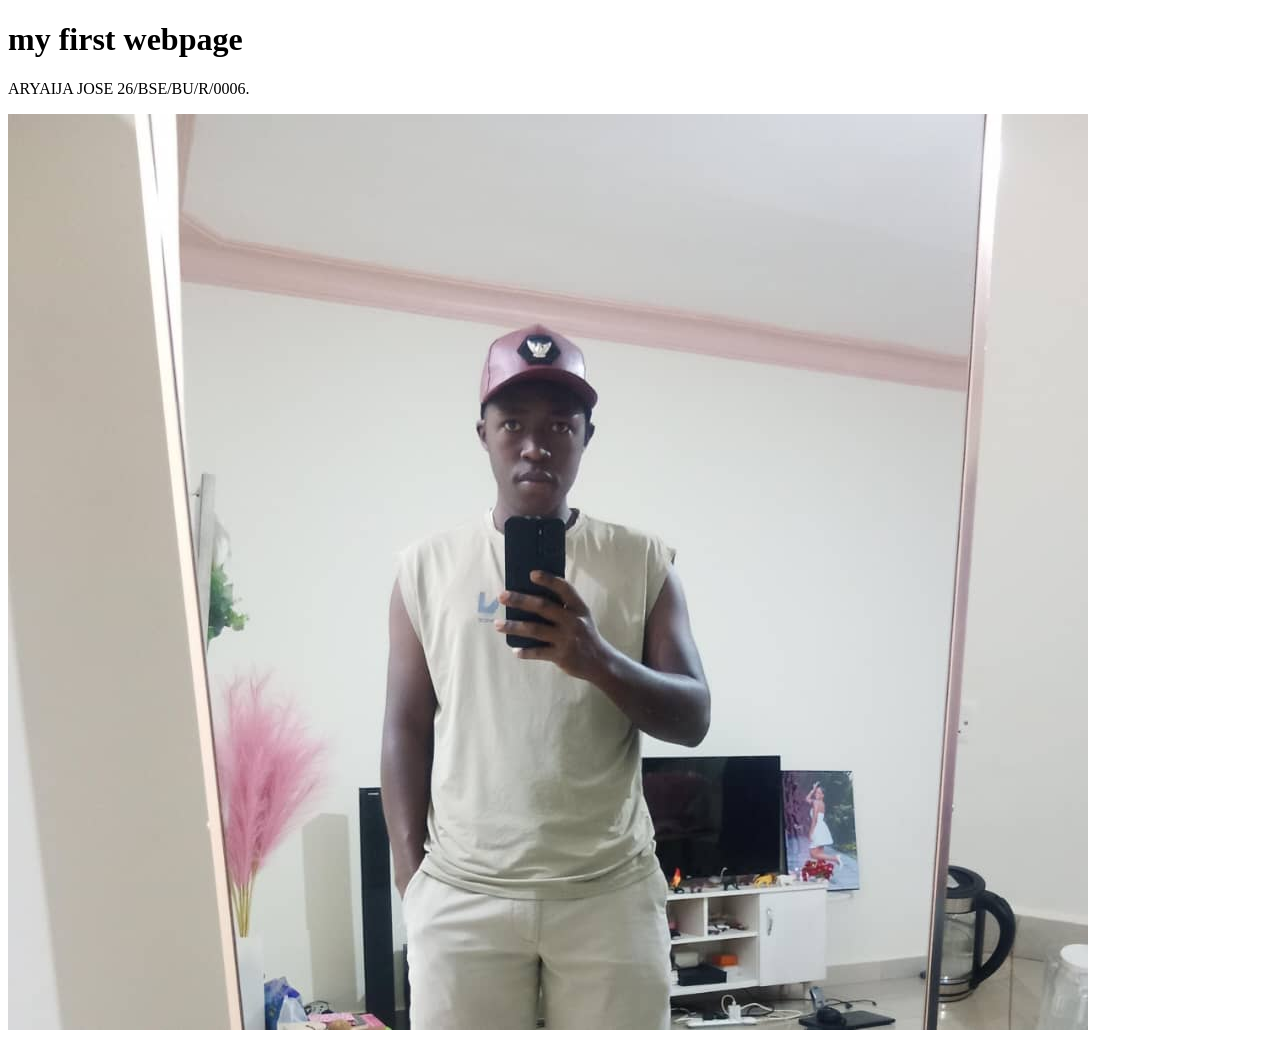
==== index.html @ e0858296 "first webpage learners concept" ====
<!DOCTYPE html>
<html lang="en">
<head>
    <meta charset="UTF-8">
    <meta name="viewport" content="width=device-width, initial-scale=1.0">
    <title>good is good</title>
</head>
<body>
    <h1>my first webpage</h1>
    <p>ARYAIJA JOSE 26/BSE/BU/R/0006.</p>
    <img src="WhatsApp Image 2026-09-07 at 11.31.38 AM.jpeg">

</body>
</html>
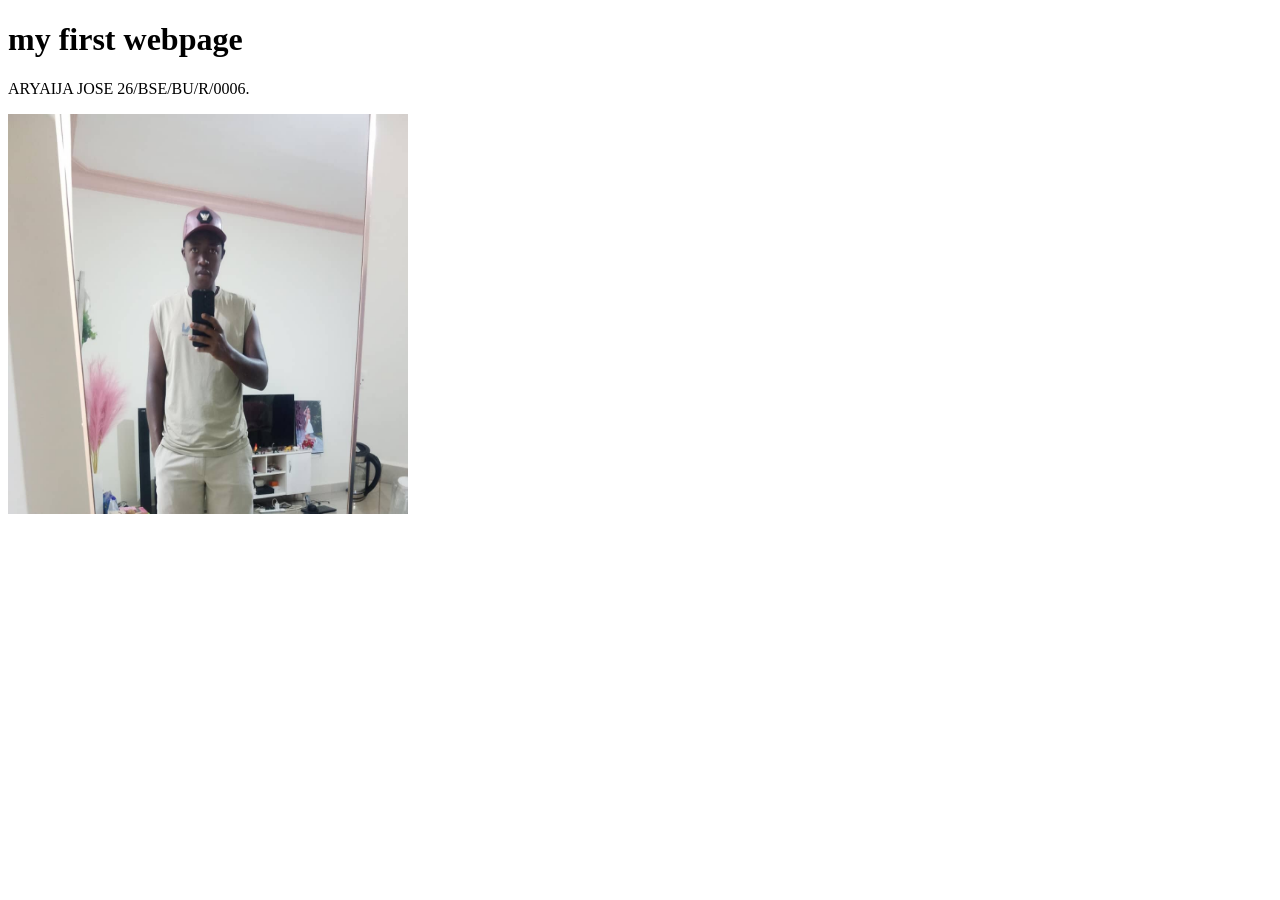
==== commit 0f2d4314: "Update index.html" ====
--- a/index.html
+++ b/index.html
@@ -8,7 +8,7 @@
 <body>
     <h1>my first webpage</h1>
     <p>ARYAIJA JOSE 26/BSE/BU/R/0006.</p>
-    <img src="WhatsApp Image 2026-09-07 at 11.31.38 AM.jpeg">
+    <img src="WhatsApp Image 2026-09-07 at 11.31.38 AM.jpeg" width="400" height="400">
 
 </body>
 </html>
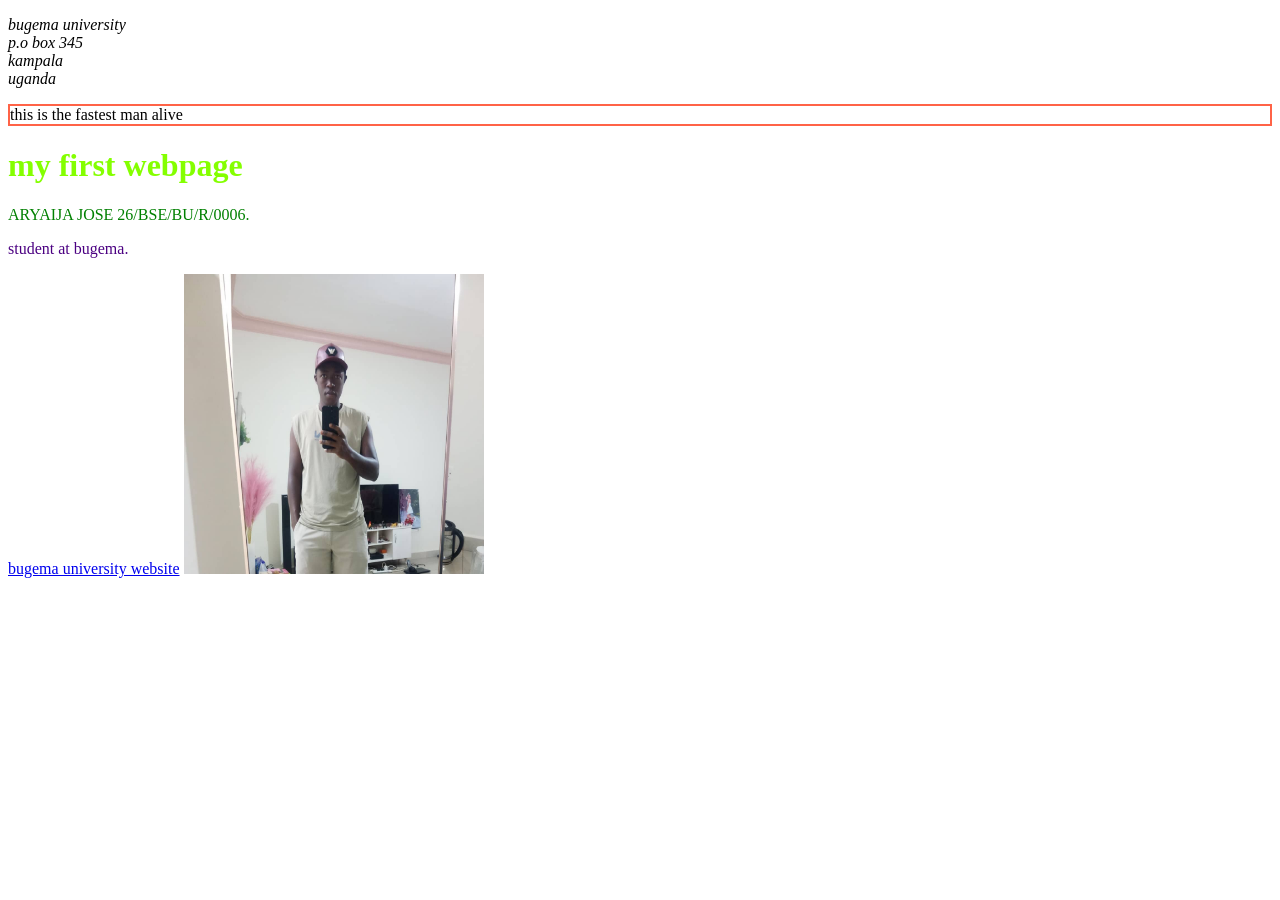
==== commit 724d0768: "Update index.html" ====
--- a/index.html
+++ b/index.html
@@ -6,9 +6,19 @@
     <title>good is good</title>
 </head>
 <body>
-    <h1>my first webpage</h1>
-    <p>ARYAIJA JOSE 26/BSE/BU/R/0006.</p>
-    <img src="WhatsApp Image 2026-09-07 at 11.31.38 AM.jpeg" width="400" height="400">
+    
+    <address>
+     <p>bugema university<br>
+    p.o box 345<br>
+    kampala<br>
+     uganda</p></address>
+     <p style="border: 2px solid tomato;"> this is the fastest man alive</p>
+     <h1 style="color: rgb(132, 255, 0);">my first webpage</h1>
+    <p style="color: green;">ARYAIJA JOSE 26/BSE/BU/R/0006.</p>
+    <p title="bugema is a university in luwero" style="color: indigo;">student at bugema.</p>
+    <a href="https://www.bugemauniv.ac.ug/" >bugema university website</a>
+     
+    <img src="WhatsApp Image 2026-09-07 at 11.31.38 AM.jpeg" width="300" height="300">
 
 </body>
 </html>
